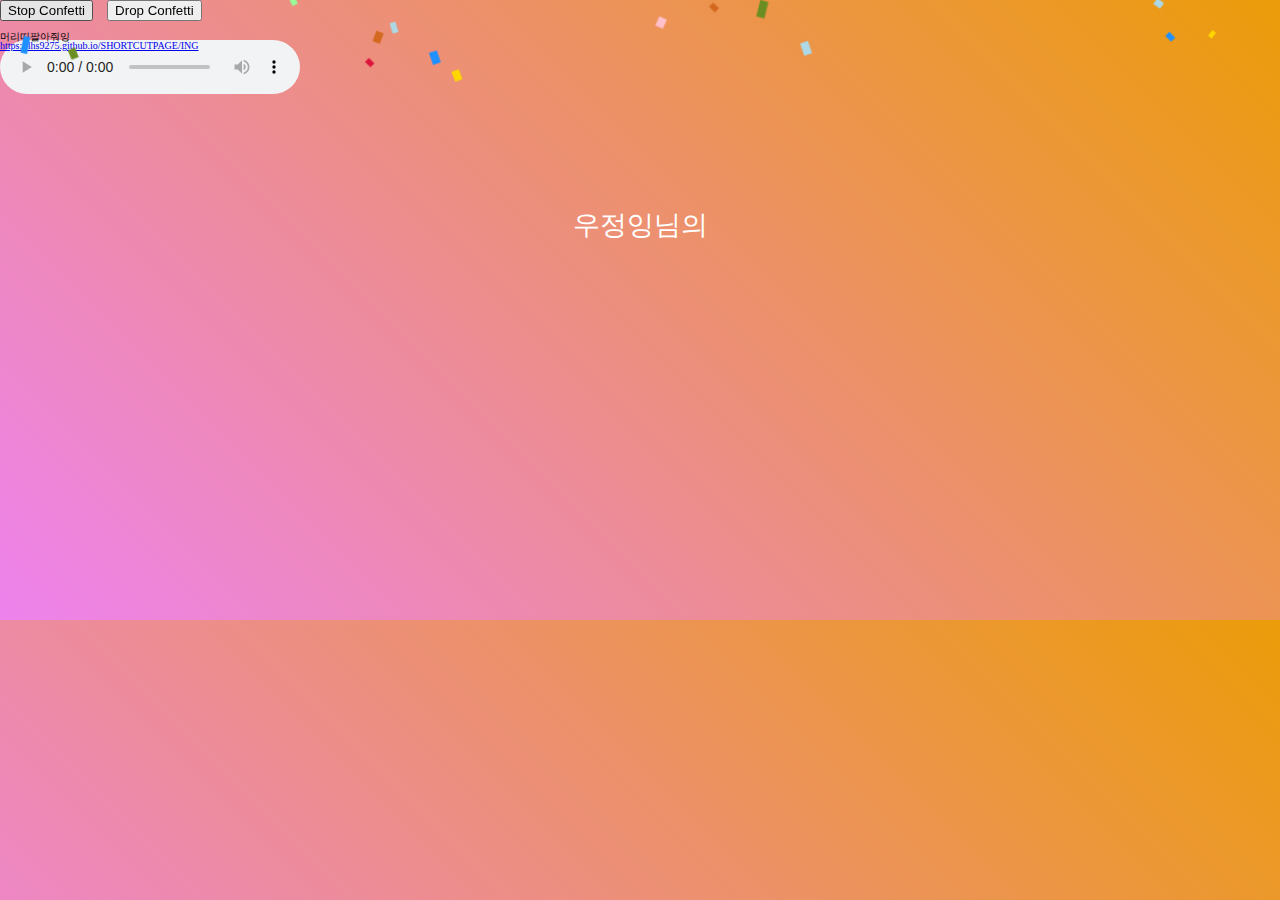
==== index.html @ 968ce842 "Update index.html" ====
<!DOCTYPE html>
<html lang="en">
<head>
  <meta charset="UTF-8">
    <div style="position:absolute; top: 40px;"><audio src="back.mp3" autoplay loop controls></audio></div>
  <script src="https://code.jquery.com/jquery-3.6.4.min.js"></script>
    <script src="confetti_v2.js"></script>
  <title>HBD-FRIENDSHIP_ING</title>
  <link rel="stylesheet" href="style1.css">
  <div  style="position:absolute;top: 30px;;"><div style="font-size: 10px;">머리띠팔아줘잉</div></div>
  <div style="position:absolute; top: 40px;"><div style="font-size: 10px;"><a href="https://lhs9275.github.io/SHORTCUTPAGE/ING"> https://lhs9275.github.io/SHORTCUTPAGE/ING</a></div></div>
</head>


<body>

  <div class="buttonContainer">
    <button class="canvasBtn" id="stopButton">Stop Confetti</button>
    <button class="canvasBtn" id="startButton">Drop Confetti</button>    
</div>
<canvas id="canvas"></canvas>
<script>
  $(document).ready(function(){  
      
      function reAction(){
          $("#startButton").trigger("click");
          setTimeout(function(){
              $("#stopButton").trigger("click");
          }, 30000000);
      }

      
          reAction();
      }); 
      
</script>


        <div class="text-wrap">
          <p id="HBD-text" class="lg-text"></p>
      </div>
      <div class="center-text">
      <div id="messages-container"></div></div>

      <article class="cake-wrap">
        <section id="candle" onclick="nextPage()">
          <article id="lights" class="displayNone">
            <div class="light"></div>
            <div class="light"></div>
            <div class="light"></div>
            <div class="light"></div>
          </article>
          <div id="candle-body" class="displayNone"></div>
        </section>

        
        <section class="chiffons">
          <div id="cream" class="displayNone"></div>
          <div class="chiffon displayNone"></div>
          <div class="chiffon displayNone"></div>
          <div class="chiffon displayNone"></div>
          <div class="chiffon displayNone"></div>
          <div class="chiffon displayNone"></div>
        </section>
        <div id="cake-bottom" class="displayNone"></div>
      </article>  

      <script>
        // 예제: 동적으로 메시지를 추가하는 함수
        function addMessage(message) {
          // 새로운 메시지를 생성하여 메시지 컨테이너에 추가
          var newMessage = document.createElement('p');
          newMessage.textContent = message;
          document.getElementById('messages-container').appendChild(newMessage);
        }
    
        // 예제: 메시지를 로테이션하는 함수
        function rotateMessages(messages, interval) {
          var index = 0;
          setInterval(function () {
            // 현재 메시지 삭제
            $('#messages-container p').remove();
    
            // 다음 메시지 추가
            addMessage(messages[index]);
    
            // 다음 인덱스로 이동 (순환)
            index = (index + 1) % messages.length;
          }, interval);
        }
    
        // 예제: 여러 개의 축하 메시지를 추가
        var birthdayMessages = [
          '메챠야바잉 : 우정씨... 아이시떼루!!',
          ' [ING]가장아름다운순간 :지금처럼 너가 행복한 방송을 해줘, 우린 모든 우정잉을 응원해',
          '뽀삐뽀11:12 : 오늘은 토요일이니까 토요팅!',
          '_챗챗_ : 언제나 어디서나 응원하고있으니까 망설이지 말고 가고싶은 방향으로 걸어가도 돼. 생일 진심으로 축하해! 화이팅!! '
         ,'장발잉 : 생일 축하하고 열심히 달려와줘서 고마워. 항상 응원해👍'
         ,'잉정우12 : 항상 고맙지만 미안하기도하고 그냥 행복했음 좋겠어 화이팅!',
         '으앍 : 잉 생일 축하해 항상 응원해~', 
         '無人 : 어디를 가던 어디서 방송을 하던 항상 응원하고 언제나 최고인 우정잉의 생일을 축하해 잉친이가 되서 행복하고 우정잉 앞에 항상 꽃길만 펼쳐있으니 잉친이와 같이 걸어나가자 우정잉의 행복은 잉친이들의 행복 '
        ,'어 형이야 : 우정잉 평생 방송해~' ,
        '봄이내려 : 너의 모든 선택을 응원해!!!',
        '김수한무 거북이와 우정잉 : 오래보자',
        '왜이렇게어둡냐 : 항상 고마워 생일 축하해 끝까지 응원할게:)',
        '넘버원탑 : 방송해줘서 고마워 생일 축하해!' ,
        '징을치는우엉 : 잉! 잉덕분에 인방과 트위치 자체 빠질 수 있어서 기뻐! 항상 ㅎㅇㅌ 하고 어디서든 방송하는 걸 응원할게!!',
        '고은현 : 잉아 생일 정말 축하하고 방송해줘서 정말 고마워! 앞으로도 항상 팬으로써 함께할게! 우리 오래오래 보자~☺️ 우린 언제나 너의 편이야~'
      ,'앞으로뒤잉테 : 우:우리..대장 우정아 정:정말..진심으로 생일 축하해 잉:잉옹잉옹오잉오~~해피뻐스데이',
      '아무로 레잉 : 잉정아 건강하게 오래오래 살아~',
      '셉삐 : 잉 같은 사람을 또 만날 수 있을까? 내 인생에 한 편의 추억으로 남아줘서 고맙고 찐 아홉수 생일 너무 축하해~~ 🎉🎉🎉',
      '잉스프렌드 : 행복의 모양은 여러개지만 가장 큰 행복은 우정잉이야🫡',
      '무무쓰: 우정아 항상 재밌는 방송 해줘서 너무 고마워 생일 너무 축하해!! 앞으로도 잘 부탁해!!',
      '우엉징칭칙칙폭폭 : 비록 트위치는 사라지지만 우린 너가 가는곳 어디든 함께할게. 내 지친 삶에 유일한 엔돌핀 유토피아 우정잉! 항상 고맙고 우리 오래오래 보자 앞으로도 💜🌈'
     ,'포니테잉 : 멋진녀석 행복하자',
     '빨간조각 : 우정아 생일축하해 앞으로는 대포좀 잘먹어줘 부탁할게',
     '동화상사 : 잉 생일 축하해 아프지말고 행복하게 살고 평생 응원할게~',
     '거북팅이 : 오래전부터 봐았지만 언제나 재밌게 방송하시는 모습이 대단하다고 느껴졌어요. 시청자도 시청자지만 우정잉님이 즐겁고 재밌는 방송 해주셨으면 해요. 생일 축하드립니다!!!',  
      '바람신: 우정잉님 생일축하해요 🎉 방장 덕분에 일상이 즐겁고 행복하네요 우정잉님도 행복하세요',
      '우엉잉어빵 : 여신님 생일축하해요 더더욱 월클이되고 행복해지세요',
      '진랑이 : 너를 알게되고 호기심에 생방송을 보기시작하면서 내 삶의 많은 부분을 위로받았다 태어나줘서 고마워!'
      ,'에엑추 : 방장! 태어나서 이렇게 방송을 해줘서 진짜진짜 너무 고마워 방장이 어딜가든 그 뒤를 따라가서잘 헤쳐나갈 수 있도록 응원할게 평생 꽃길만 걷자잉 덕분에 나도 행복하니까 잉도 항상 행복했으면 좋겠어늘 고마워 방장 생일 축하해!!!' 
      ,'밈친놈 : 나 하니인테 생일 축하한다',
      '커여운고라니 : 젠장 또 잉정이형이야 또 생일을 맞이하고 말았어 나는 축하한다. 그것이 목도한자의 사명이야 생일 축하합니다 방장님',
      'Muchi : 생일 축하하고 내 삶의 안식처가 되어줘서 너무너무 고마워! 덕분에 삶이 조금이라도 행복해진거 같아! 앞으로도 잘 부탁해! 우정잉 화이팅!',
      '안달u :문득 생각난건데, 정말 운이 좋게 나도 우리나라에서 태어났고, 잉도 우리나라에서 태어나서 재밌게 방송도 보고 오프도 가고 하네! 다른 나라에 태어나서 언어가 달랐다면, 언어가 같은 나라여도 시차가 크다면 과연 이렇게 볼 수 있었을까 싶다. 빛머니 감사합니다',
      'oops_lobste : 생일축하하고 항상 응원합니다!!',
      '후뿌뿌뿌 : 겨울에 태어난~ 우정잉 생일 축하해!! 최고로 행복한 하루 보내렴'
      ,'94minsu : 친구야 늘 건강만 하자 화이팅 ~ 생일 축하해!',
    '망고망9 :항상 고맙고 어디로 가던 우리가 같은 방향 보고 걸어갈테니깐 잉은 행복만 해줘~~! 알겠지? 생일 진짜진짜 축하해!!!!',
    '이잉이용 : 우정잉님을 알게 되어서 인생이 더 행복해진것 같아요 앞으로도 잘부탁드리고 항상 건강하고 행복하게 지내시길 바랄게요 생일 정말 정말 축하드려요~ 우정잉 화이팅 !!'
   ,'대박이 : 대장 생일 축하해요!! 즐거운 날도 많고 힘든 나날도 많았을텐데 그 모든 시간잉이 밝게 빛나준 덕분에 나도 그 빛을 따라올수 있었어 앞으로도 오래오래 빛날수 있게 이젠 나도 응원할거야 화이팅! 축하해요!!',
   '띵띵땅땅땅 : 생일축하해 앞으로도 오래오래보자 너 칠순잔치 생카는 내가 해줄게~ ',
   '녹차피콜로 : 우정잉 생일축하해 항상 건강하고 행복하게 지내야돼',
   '설이더 : 나에게 행복이란 단어의 진짜 의미를 깨닫게 해줘서 고마워 덕분에 많이 웃었고 행복했어 잉과 함께하는 모든 순간들이 잊지 못할 정도로 좋았달까 ㅎㅎ 암튼 생일 축하하고 아프지 말어 ㅜㅜ 그리고 행복해야 돼 !!',
   '잉린이 43 : 잉 덕분에 힘들때 잘 이겨냈고 많이 웃었던거 같아 방송해줘서 고맙고 항상 너의 모든 선택을 응원할게!!! 생일축하해 잉~~~',
      '김말랭잉 : 우정잉 생일축하해~ 걸어가는길 외롭지 않게 함께할게 ',
   '이세계에서눈을뜨니내가잉모노? : 너의 매 순간이 행복하고 즐거웠으면 좋겠어 생일 축하해',
    'Sanh : 생일 축하해~ 맛난 거 먹어~',
    '따봉우정아고마워 : 점령',
      '겨울바람휘잉 : 방송해줘서 고맙고 우리 오래 보자~ 생일 너무너무 축하하고 항상 건강하고 행복해~~!!',
      '무지개떡우정잉 : 생일축하해 우리 지겹게보자고',
     '전형적인클잉셰 : 넌 최고야 잉 생일 많이 축하하고 항상 행복하자',
          '푸딩이 : 우정언니 아프지 말고 오래오래 방송하자 항상 고맙고 좋아해♡',
          '유그로 : 허허 잉베님 벌써 서른이시군요.. 생일 축하하고 앞으로 건강하시고 영양제 챙겨드십쇼',
          '김민킈 : 우정잉바보',
          '라떼는커피 : 29번째 생일 너무 축하해! 방송시작은 같이 못있었지만 끝나는 길은 꼭 같이남기를 지겹도록 오랫동안 보자구',
          '프룬_ : 생일축하해~~ 건강히 오래오래 함께하자',
          '우정잉싸바싸바하는잉친이 : 우정국 우정공주마마 탄신 경하드리옵니다 가내 평안하시고 옥체를 잘 보전하시어 오래토록 재밌는 방송 하며 천수를 누리소서 우정공주마마 만세! 만세! 만세!',
          '펑티모잉 : 생일축하해 항상 고마워요!! 행복한 일이 가득하기를..!',
          '아트라슈 : 우정아 덕분에 트위치 생활 행복했고 어딜가던지 따라갈게 우정잉 만세!!!',
          '소원이누룽지 : 생일 진짜진짜진짜 축하해 제일 행복한 하루!!!',
          '무릎이_아이휴 : 마흔살 축하하고 환갑까지 잘부탁해!!!',
          '유정 : She is Korean',
          '여정끝에니가 :잉 생일 축하하고 이번에 트위치 없어진다 해서 걱정 많을거 같은데 어딜가든 따라갈거니까 너무 걱정하지말고 2월 27일까지 잘 놀다 넘어가자 행복한 하루 보내 좀 있다 팬미팅장에서 보자 ',
          '커비 : 적게일하고 돈 많이 벌자 ',
     '머리띠팔아줘잉 : 우정잉님 생신 축하드리고 내년에는 아프지 말고 건강하게 지냈으면 좋겠어요 또 내년에 새로운 플랫폼에서 자리 잘 잡으시고 더욱 성장하셨으면 합니다 그리고 우정잉님 머리띠좀 팔아주세요 부탁드립니다 원하시면 제가 디자인까지 할게요 팔아만 주세요.. 아! 그리고  12월9일 콘서트에서 기다리겠습니다  12월9일에 봬요 우정잉 화이팅!!'
          ,' -the end-' 
         ,' -the end-' 
         ,' -the end-'
         ,' -the end-' 
         ,' -the end-' 
         ,' -the end-' 
         ,' -the end-' 
         ,' -the end-' 
         ,' -the end-' 
         ,' -the end-' 
         ,' -the end-' 
         ,' -the end-' 
         ,' -the end-' 
         ,' -the end-' 
         ,' -the end-' 
         ,' -the end-'  
    
    ];
    
        // 메시지를 5초마다 변경
        rotateMessages(birthdayMessages, 5000);
      </script>

  <script src="script.js"></script> 
</body>
</html>
---- style1.css ----
body {
    margin: 0;
    margin: 0 auto;
    padding: 0;
    background: linear-gradient(45deg, Violet, rgb(235, 156, 9));
  }
  
  body::-webkit-scrollbar {
    display: none;
  }
  
  .displayNone {
    display: none;
  }
  
  
  /* ===================================== title   */
  
  .text-wrap {
    display: flex;
    justify-content: center;
    margin-top: 180px;
  }
  
  #HBD-text {
    display: inline-block;
    font-size: 1.7em;
    color: #fff;
    position: relative;
  }
  
  #HBD-text::after { 
    display: block;
    position: absolute;
    top: 0; right: -10px;
    width: 3px; height: 100%;
    content: "";
    background-color: #fff;
  }
  
  #HBD-text.remove::after {
    display: none;
  }
  
  
  /* =========================================================== cake   */
  
  .cake-wrap {
    display: flex;
    justify-content: center;
    position: relative;
    margin-top: 50px;
  }
  
  
  /* ============================================ candle   */
  
  #candle {
    cursor: pointer;
  }
  
  .light {
    position: absolute;
    top: 12%; left: 50%;
    width: 8px; height: 24px;
    margin-left: -5px;
    background: rgba(255, 213, 99, 0.8);
    border-radius: 100%;
    animation: smCandle 1s infinite alternate;
  }
  
  .light:nth-child(2) {
    box-shadow: 0 0 30px 5px rgba(245, 139, 112, 0.6);
    animation: backLight1 1s infinite alternate;  
  }
  
  .light:nth-child(3) {
    box-shadow: 0 0 30px 15px rgba(255, 209, 157, 0.5);
    animation: backLight2 1s infinite alternate;
  }
  
  .light:nth-child(4) {
    border-radius: 100%;
    box-shadow:0 0 35px 20px rgba(249, 255, 222, 0.3);
    animation: backLight2 0.2s infinite alternate;
  }
  
  #candle-body {
    position: absolute;
    top: 22%; left: 50%;
    margin-left: -5px;
    width: 8px; height: 36px;
    border-radius: 2px;
    background-color: rgb(253, 167, 200);
    animation: candleBody 1s alternate;
  }
  
  
  /* ============================================== Candle Animation */
  
  @keyframes candleBody {
    0% {
      transform: translateY(-800px);
    }
  }
  
  @keyframes candleLight {
    0% {
      transform: translateY(-800px);
    }
  }
  
  @keyframes smCandle {
    0%, 100% {
      transform: translateY(0) scale(1);
     
    }
    50% {
      transform: translateY(-20px) scale(0);
    }
  }
  
  @keyframes backLight1 {
    0%, 100% {
      transform: translateY(0) scale(1);
     
    }
    50% {
      transform: translateY(0) scale(0);
    }
  }
  
  @keyframes backLight2 {
    0%, 100% {
      transform: translateY(0) scale(1);
     
    }
    50% {
      transform: translateY(0) scale(0.8);
    }
  }
  
  /* ==================================== chiffons */
  
  .chiffons {
    width: 160px; height: 300px;
  }
  
  #cream {
    position: absolute;
    width: 160px; height: 24px;
    top: 33%;
    background:#fff;
    border-radius: 16px 16px 10px 10px;
    animation: cream 1s;
  }
  
  #cream:after,
  #cream:before {
    position:absolute;
    width: 12px;
    height: 32px;
    content: "";
    background:#fff;
    border-radius: 100px;
    animation: creams 1s forwards;
  }
  
  #cream::after {
    top: 50%;
    left: 20%;
  }
  
  #cream:before {
    top: 80%;
    left: 80%;
  }
  
  .chiffon {
    position: absolute;
    width: 160px; height: 20px;
    background-color: rgb(255, 248, 246);
    border-radius: 5px;
    animation-name: chiffon 2s;
  }
  
  .chiffon:nth-child(2) {
    top: 40%;
    z-index: -1;
    animation: chiffon 1s;
  }
  
  .chiffon:nth-child(3) {
    top: 46.5%;
    z-index: -2;
    animation: chiffon 1s;
  }
  
  .chiffon:nth-child(4) {
    top: 50%;
    animation: chiffon 1s;
  }
  
  .chiffon:nth-child(5) {
    top: 56.5%;
    animation: chiffon 1s;
  }
  
  .chiffon:nth-child(6) {
    top: 60%;
    animation: chiffon 1s;
  }
  
  .chiffon:nth-of-type(2n-1) {
    height: 10px;
    border-radius: 3px;
    background-color: #fa6f9d;
  }
  
  #cake-bottom {
    position: absolute;
    top: 66.5%;
    width: 220px; height: 5px;
    background-color: #a8cce9;
    animation: cake-bottom 0.8s;
  }
  
  #next-text {
    position: absolute;
    top: 75%;
    font-size: 0.9em;
    color: rgb(5, 250, 66);
    transition: all 0.4s;
    animation: textDelay 20s;
  }
  
  #next-text:hover {
    color: rgb(102, 128, 158);
    animation: textAnimation 0.06s infinite alternate;
  }
  
  
  /* =========================================== cake animation */
  
  @keyframes textDelay {
    0% {
      opacity: 0;
    }
  }
  
  @keyframes textAnimation {
    0% {
      transform: rotate(2deg);
    }
    100% {
      transform: rotate(-2deg);
    }
  }
  
  
  @keyframes cake-bottom {
    0% {
      transform: scaleX(0);
    }
    100% {
      transform: scaleX(1);
    }
  }
  
  /* cake bounce */
  @keyframes chiffon {
    0% {
      transform: translateY(-800px) rotate(15deg);
      animation-timing-function: ease-in;
      opacity: 1;
    }
    24% {
      opacity: 1;
    }
    40% {
      transform: translateY(-24px);
      animation-timing-function: ease-in;
    }
    65% {
      transform: translateY(-12px) rotate(3deg);
      animation-timing-function: ease-in;
    }
    82% {
      transform: translateY(-10px) rotate(-3deg);
      animation-timing-function: ease-in;
    }
    93% {
      transform: translateY(-5px) rotate(3deg);
      animation-timing-function: ease-in;
    }
    25%, 55%, 75%, 87% {
      transform: translateY(5px);
      animation-timing-function: ease-out;
    }
    100% {
      transform: translateY(0px) rotate(-3deg);
      animation-timing-function: ease-out;
      opacity: 1;
    }
  }
  
  @keyframes cream {
    0% {
      transform: translateY(-800px);
      animation-timing-function: ease-in;
    }
  }
  
  @keyframes creams {
    0% {
      transform: scaleY(0) translateY(-60px);
    }
    100% {
      transform: scaleY(1);
    }
  }


  canvas {
    z-index: 10;
    pointer-events: none;
    position: fixed;
    top: 0;
    transform: scale(1.1);
}

.buttonContainer {
    position: fixed;
    top: 0px;
    left: 0px;
}

.canvasBtn {
    margin-right: 10px;
}


.center-text {
  text-align: center;
  font-size: 25px;


}
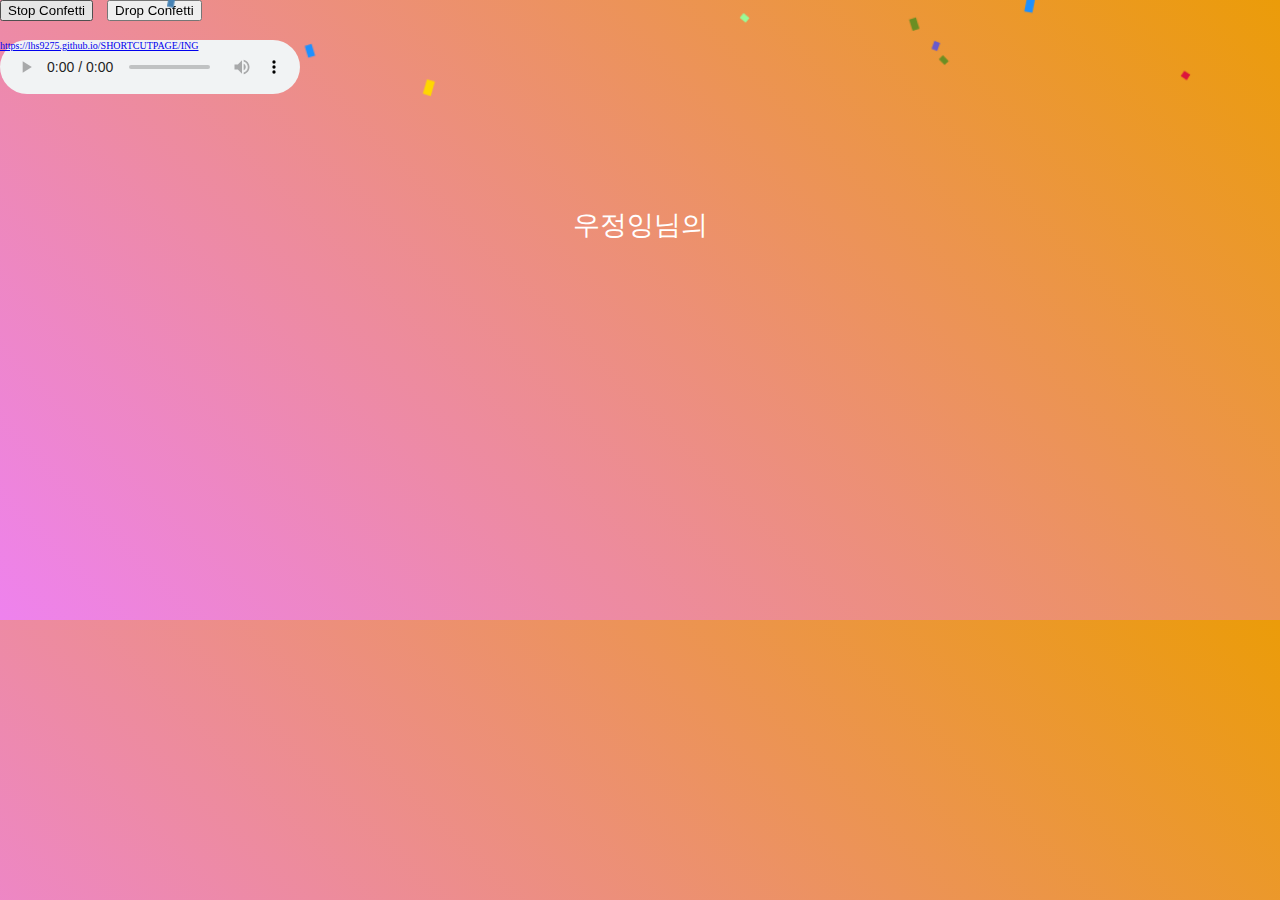
==== commit 96b11e0d: "Update and rename 1209.html to index.html" ====
--- a/index.html
+++ b/index.html
@@ -7,7 +7,6 @@
     <script src="confetti_v2.js"></script>
   <title>HBD-FRIENDSHIP_ING</title>
   <link rel="stylesheet" href="style1.css">
-  <div  style="position:absolute;top: 30px;;"><div style="font-size: 10px;">머리띠팔아줘잉</div></div>
   <div style="position:absolute; top: 40px;"><div style="font-size: 10px;"><a href="https://lhs9275.github.io/SHORTCUTPAGE/ING"> https://lhs9275.github.io/SHORTCUTPAGE/ING</a></div></div>
 </head>
 
@@ -154,7 +153,7 @@
           '유정 : She is Korean',
           '여정끝에니가 :잉 생일 축하하고 이번에 트위치 없어진다 해서 걱정 많을거 같은데 어딜가든 따라갈거니까 너무 걱정하지말고 2월 27일까지 잘 놀다 넘어가자 행복한 하루 보내 좀 있다 팬미팅장에서 보자 ',
           '커비 : 적게일하고 돈 많이 벌자 ',
-     '머리띠팔아줘잉 : 우정잉님 생신 축하드리고 내년에는 아프지 말고 건강하게 지냈으면 좋겠어요 또 내년에 새로운 플랫폼에서 자리 잘 잡으시고 더욱 성장하셨으면 합니다 그리고 우정잉님 머리띠좀 팔아주세요 부탁드립니다 원하시면 제가 디자인까지 할게요 팔아만 주세요.. 아! 그리고  12월9일 콘서트에서 기다리겠습니다  12월9일에 봬요 우정잉 화이팅!!'
+     '머리띠팔아줘잉 : 우정잉님 생신 축하드리고 내년에는 아프지 말고 건강하게 지냈으면 좋겠어요 또 내년에 새로운 플랫폼에서 자리 잘 잡으시고 더욱 성장하셨으면 합니다. 행복하고 건강한 연말 보내세요.
           ,' -the end-' 
          ,' -the end-' 
          ,' -the end-'
@@ -162,15 +161,6 @@
          ,' -the end-' 
          ,' -the end-' 
          ,' -the end-' 
-         ,' -the end-' 
-         ,' -the end-' 
-         ,' -the end-' 
-         ,' -the end-' 
-         ,' -the end-' 
-         ,' -the end-' 
-         ,' -the end-' 
-         ,' -the end-' 
-         ,' -the end-'  
     
     ];
     
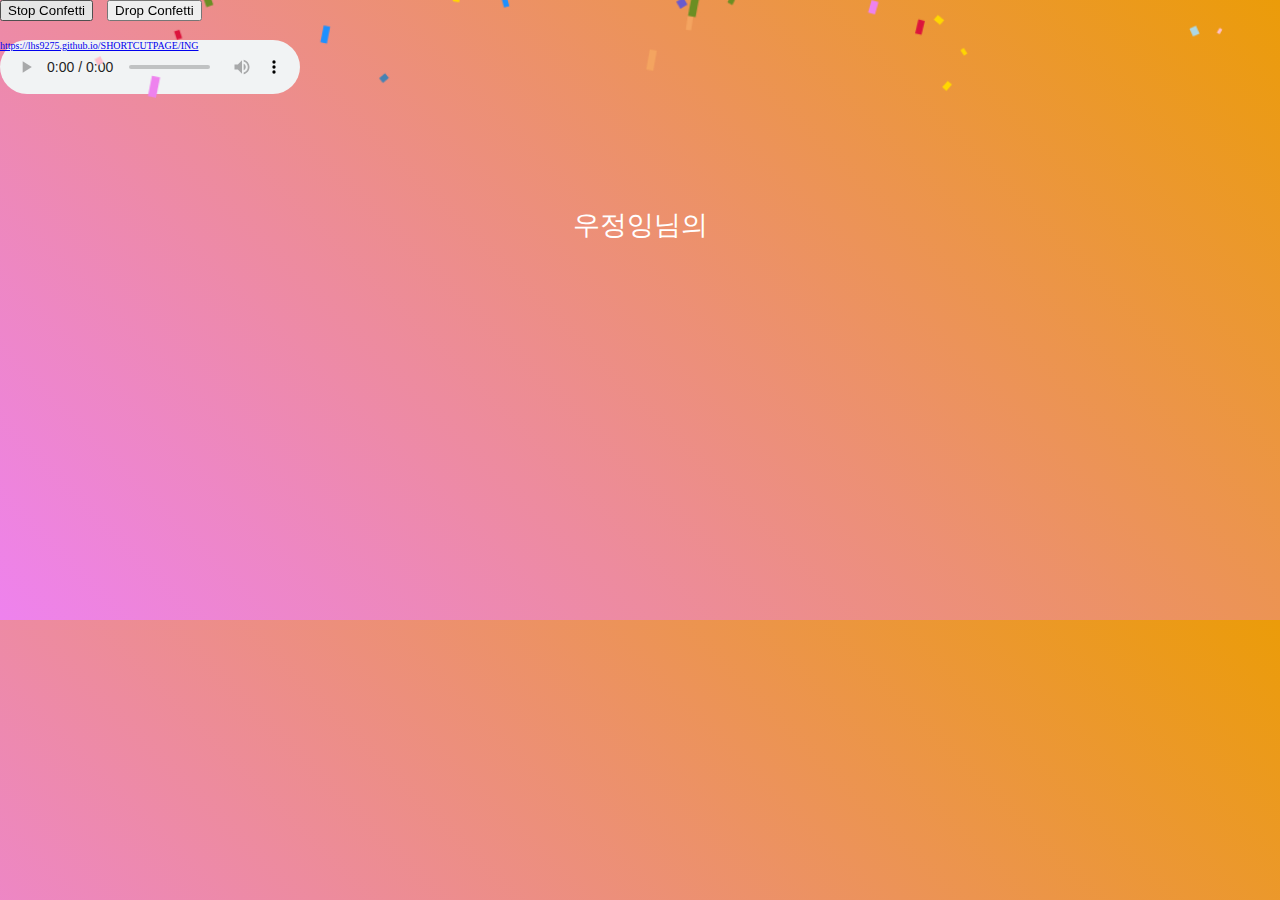
==== commit e2b96394: "Update index.html" ====
--- a/index.html
+++ b/index.html
@@ -153,7 +153,7 @@
           '유정 : She is Korean',
           '여정끝에니가 :잉 생일 축하하고 이번에 트위치 없어진다 해서 걱정 많을거 같은데 어딜가든 따라갈거니까 너무 걱정하지말고 2월 27일까지 잘 놀다 넘어가자 행복한 하루 보내 좀 있다 팬미팅장에서 보자 ',
           '커비 : 적게일하고 돈 많이 벌자 ',
-     '머리띠팔아줘잉 : 우정잉님 생신 축하드리고 내년에는 아프지 말고 건강하게 지냈으면 좋겠어요 또 내년에 새로운 플랫폼에서 자리 잘 잡으시고 더욱 성장하셨으면 합니다. 행복하고 건강한 연말 보내세요.
+     '머리띠팔아줘잉 : 우정잉님 생신 축하드리고 내년에는 아프지 말고 건강하게 지냈으면 좋겠어요 또 내년에 새로운 플랫폼에서 자리 잘 잡으시고 더욱 성장하셨으면 합니다. 행복하고 건강한 연말 보내세요.'
           ,' -the end-' 
          ,' -the end-' 
          ,' -the end-'
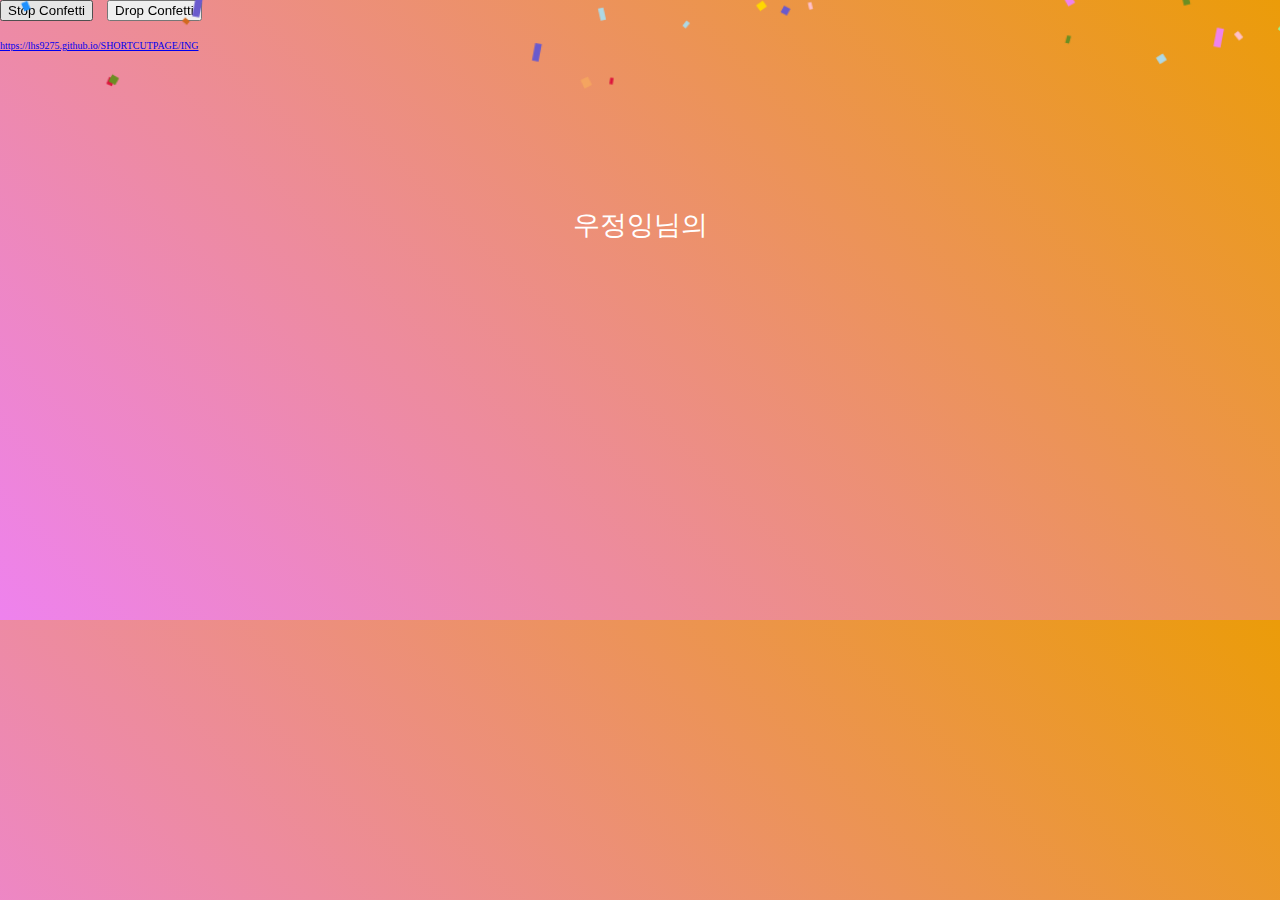
==== commit 7e3d076b: "Update index.html" ====
--- a/index.html
+++ b/index.html
@@ -2,7 +2,6 @@
 <html lang="en">
 <head>
   <meta charset="UTF-8">
-    <div style="position:absolute; top: 40px;"><audio src="back.mp3" autoplay loop controls></audio></div>
   <script src="https://code.jquery.com/jquery-3.6.4.min.js"></script>
     <script src="confetti_v2.js"></script>
   <title>HBD-FRIENDSHIP_ING</title>
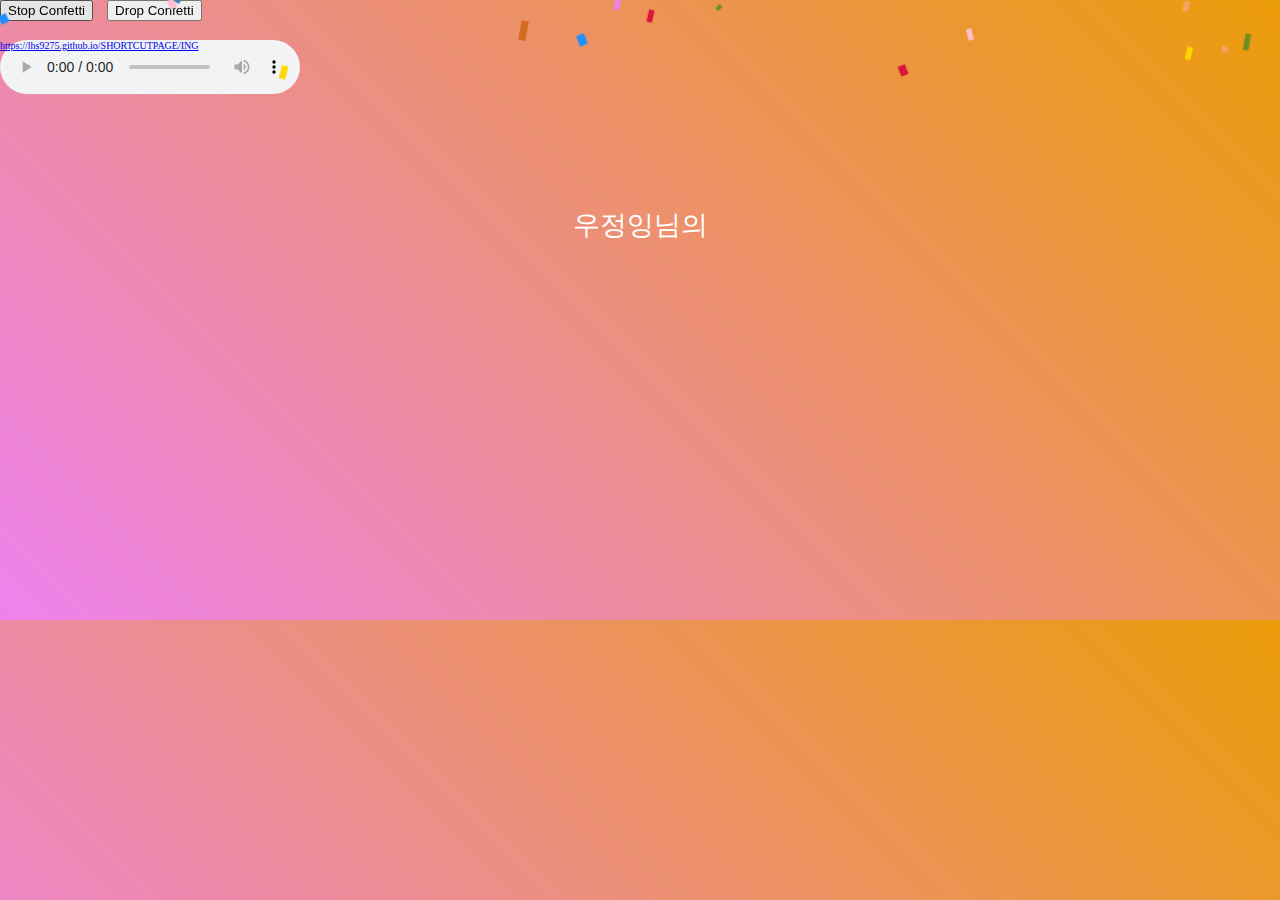
==== commit bb871867: "Update index.html" ====
--- a/index.html
+++ b/index.html
@@ -3,6 +3,7 @@
 <head>
   <meta charset="UTF-8">
   <script src="https://code.jquery.com/jquery-3.6.4.min.js"></script>
+ <div style="position:absolute; top: 40px;"><audio src="back.mp3" autoplay loop controls></audio></div>
     <script src="confetti_v2.js"></script>
   <title>HBD-FRIENDSHIP_ING</title>
   <link rel="stylesheet" href="style1.css">
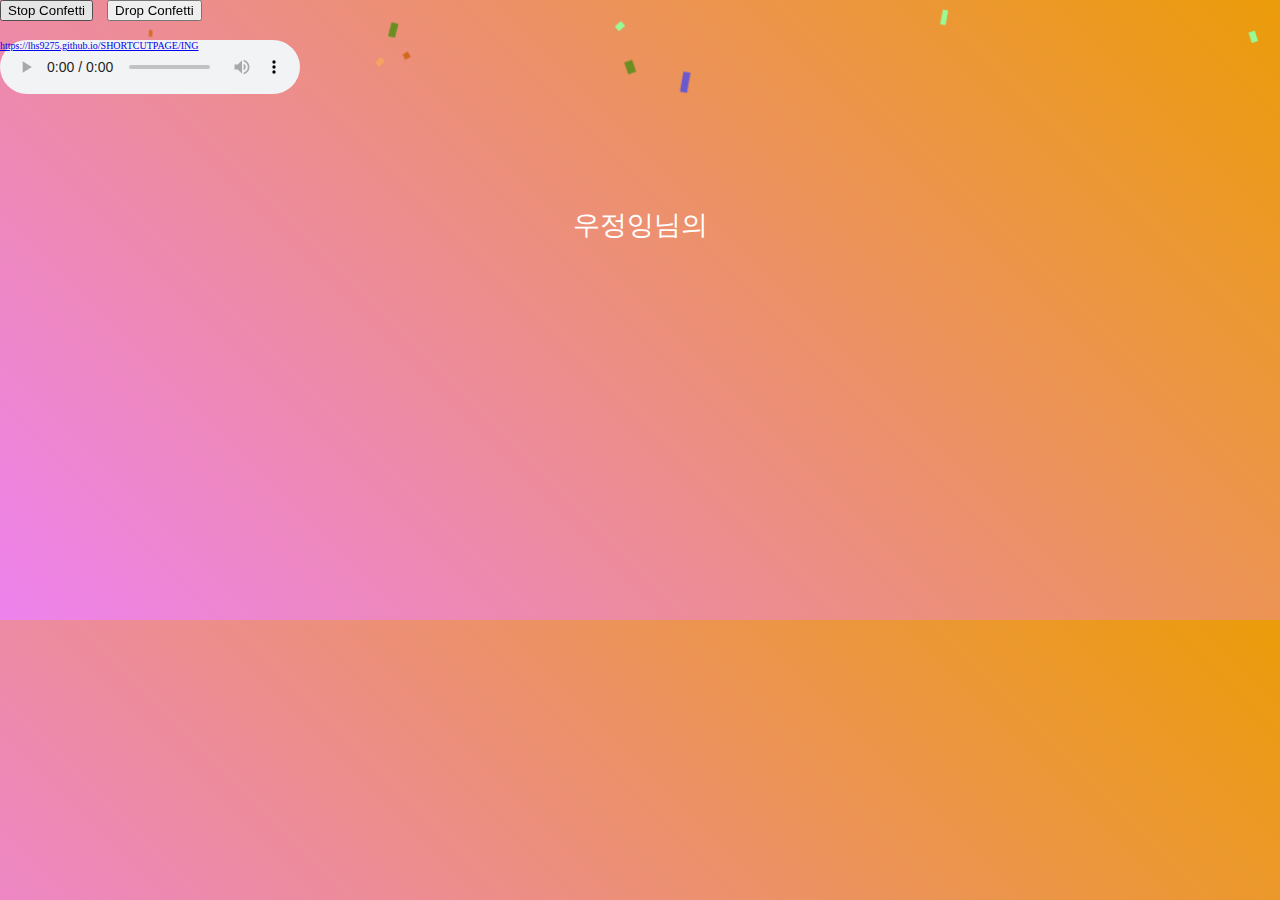
==== commit f9c90509: "Update index.html" ====
--- a/index.html
+++ b/index.html
@@ -65,15 +65,15 @@
       </article>  
 
       <script>
-        // 예제: 동적으로 메시지를 추가하는 함수
+        
         function addMessage(message) {
-          // 새로운 메시지를 생성하여 메시지 컨테이너에 추가
+         
           var newMessage = document.createElement('p');
           newMessage.textContent = message;
           document.getElementById('messages-container').appendChild(newMessage);
         }
     
-        // 예제: 메시지를 로테이션하는 함수
+        
         function rotateMessages(messages, interval) {
           var index = 0;
           setInterval(function () {
@@ -88,7 +88,7 @@
           }, interval);
         }
     
-        // 예제: 여러 개의 축하 메시지를 추가
+        
         var birthdayMessages = [
           '메챠야바잉 : 우정씨... 아이시떼루!!',
           ' [ING]가장아름다운순간 :지금처럼 너가 행복한 방송을 해줘, 우린 모든 우정잉을 응원해',
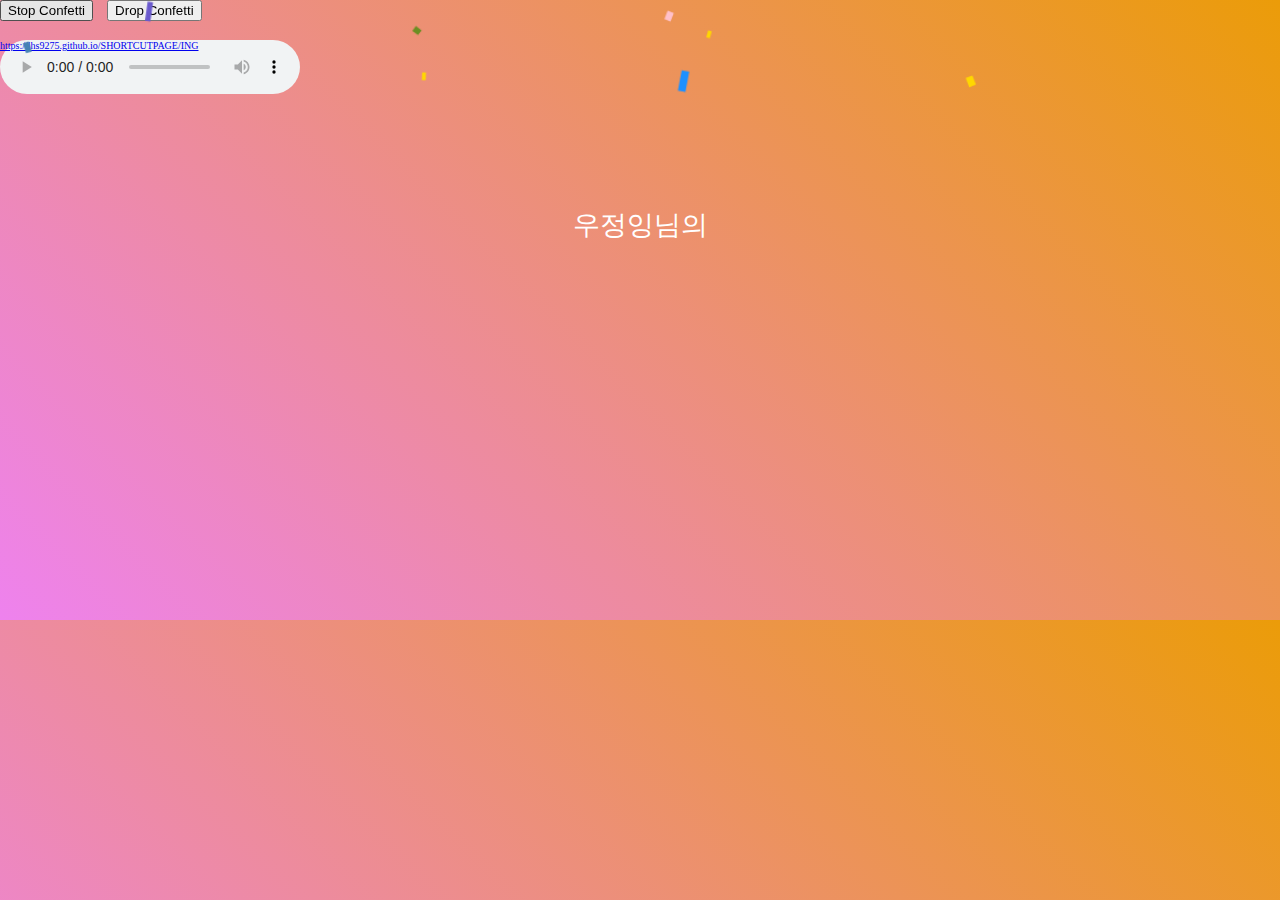
==== commit 5d0f9909: "Update index.html" ====
--- a/index.html
+++ b/index.html
@@ -89,80 +89,7 @@
         }
     
         
-        var birthdayMessages = [
-          '메챠야바잉 : 우정씨... 아이시떼루!!',
-          ' [ING]가장아름다운순간 :지금처럼 너가 행복한 방송을 해줘, 우린 모든 우정잉을 응원해',
-          '뽀삐뽀11:12 : 오늘은 토요일이니까 토요팅!',
-          '_챗챗_ : 언제나 어디서나 응원하고있으니까 망설이지 말고 가고싶은 방향으로 걸어가도 돼. 생일 진심으로 축하해! 화이팅!! '
-         ,'장발잉 : 생일 축하하고 열심히 달려와줘서 고마워. 항상 응원해👍'
-         ,'잉정우12 : 항상 고맙지만 미안하기도하고 그냥 행복했음 좋겠어 화이팅!',
-         '으앍 : 잉 생일 축하해 항상 응원해~', 
-         '無人 : 어디를 가던 어디서 방송을 하던 항상 응원하고 언제나 최고인 우정잉의 생일을 축하해 잉친이가 되서 행복하고 우정잉 앞에 항상 꽃길만 펼쳐있으니 잉친이와 같이 걸어나가자 우정잉의 행복은 잉친이들의 행복 '
-        ,'어 형이야 : 우정잉 평생 방송해~' ,
-        '봄이내려 : 너의 모든 선택을 응원해!!!',
-        '김수한무 거북이와 우정잉 : 오래보자',
-        '왜이렇게어둡냐 : 항상 고마워 생일 축하해 끝까지 응원할게:)',
-        '넘버원탑 : 방송해줘서 고마워 생일 축하해!' ,
-        '징을치는우엉 : 잉! 잉덕분에 인방과 트위치 자체 빠질 수 있어서 기뻐! 항상 ㅎㅇㅌ 하고 어디서든 방송하는 걸 응원할게!!',
-        '고은현 : 잉아 생일 정말 축하하고 방송해줘서 정말 고마워! 앞으로도 항상 팬으로써 함께할게! 우리 오래오래 보자~☺️ 우린 언제나 너의 편이야~'
-      ,'앞으로뒤잉테 : 우:우리..대장 우정아 정:정말..진심으로 생일 축하해 잉:잉옹잉옹오잉오~~해피뻐스데이',
-      '아무로 레잉 : 잉정아 건강하게 오래오래 살아~',
-      '셉삐 : 잉 같은 사람을 또 만날 수 있을까? 내 인생에 한 편의 추억으로 남아줘서 고맙고 찐 아홉수 생일 너무 축하해~~ 🎉🎉🎉',
-      '잉스프렌드 : 행복의 모양은 여러개지만 가장 큰 행복은 우정잉이야🫡',
-      '무무쓰: 우정아 항상 재밌는 방송 해줘서 너무 고마워 생일 너무 축하해!! 앞으로도 잘 부탁해!!',
-      '우엉징칭칙칙폭폭 : 비록 트위치는 사라지지만 우린 너가 가는곳 어디든 함께할게. 내 지친 삶에 유일한 엔돌핀 유토피아 우정잉! 항상 고맙고 우리 오래오래 보자 앞으로도 💜🌈'
-     ,'포니테잉 : 멋진녀석 행복하자',
-     '빨간조각 : 우정아 생일축하해 앞으로는 대포좀 잘먹어줘 부탁할게',
-     '동화상사 : 잉 생일 축하해 아프지말고 행복하게 살고 평생 응원할게~',
-     '거북팅이 : 오래전부터 봐았지만 언제나 재밌게 방송하시는 모습이 대단하다고 느껴졌어요. 시청자도 시청자지만 우정잉님이 즐겁고 재밌는 방송 해주셨으면 해요. 생일 축하드립니다!!!',  
-      '바람신: 우정잉님 생일축하해요 🎉 방장 덕분에 일상이 즐겁고 행복하네요 우정잉님도 행복하세요',
-      '우엉잉어빵 : 여신님 생일축하해요 더더욱 월클이되고 행복해지세요',
-      '진랑이 : 너를 알게되고 호기심에 생방송을 보기시작하면서 내 삶의 많은 부분을 위로받았다 태어나줘서 고마워!'
-      ,'에엑추 : 방장! 태어나서 이렇게 방송을 해줘서 진짜진짜 너무 고마워 방장이 어딜가든 그 뒤를 따라가서잘 헤쳐나갈 수 있도록 응원할게 평생 꽃길만 걷자잉 덕분에 나도 행복하니까 잉도 항상 행복했으면 좋겠어늘 고마워 방장 생일 축하해!!!' 
-      ,'밈친놈 : 나 하니인테 생일 축하한다',
-      '커여운고라니 : 젠장 또 잉정이형이야 또 생일을 맞이하고 말았어 나는 축하한다. 그것이 목도한자의 사명이야 생일 축하합니다 방장님',
-      'Muchi : 생일 축하하고 내 삶의 안식처가 되어줘서 너무너무 고마워! 덕분에 삶이 조금이라도 행복해진거 같아! 앞으로도 잘 부탁해! 우정잉 화이팅!',
-      '안달u :문득 생각난건데, 정말 운이 좋게 나도 우리나라에서 태어났고, 잉도 우리나라에서 태어나서 재밌게 방송도 보고 오프도 가고 하네! 다른 나라에 태어나서 언어가 달랐다면, 언어가 같은 나라여도 시차가 크다면 과연 이렇게 볼 수 있었을까 싶다. 빛머니 감사합니다',
-      'oops_lobste : 생일축하하고 항상 응원합니다!!',
-      '후뿌뿌뿌 : 겨울에 태어난~ 우정잉 생일 축하해!! 최고로 행복한 하루 보내렴'
-      ,'94minsu : 친구야 늘 건강만 하자 화이팅 ~ 생일 축하해!',
-    '망고망9 :항상 고맙고 어디로 가던 우리가 같은 방향 보고 걸어갈테니깐 잉은 행복만 해줘~~! 알겠지? 생일 진짜진짜 축하해!!!!',
-    '이잉이용 : 우정잉님을 알게 되어서 인생이 더 행복해진것 같아요 앞으로도 잘부탁드리고 항상 건강하고 행복하게 지내시길 바랄게요 생일 정말 정말 축하드려요~ 우정잉 화이팅 !!'
-   ,'대박이 : 대장 생일 축하해요!! 즐거운 날도 많고 힘든 나날도 많았을텐데 그 모든 시간잉이 밝게 빛나준 덕분에 나도 그 빛을 따라올수 있었어 앞으로도 오래오래 빛날수 있게 이젠 나도 응원할거야 화이팅! 축하해요!!',
-   '띵띵땅땅땅 : 생일축하해 앞으로도 오래오래보자 너 칠순잔치 생카는 내가 해줄게~ ',
-   '녹차피콜로 : 우정잉 생일축하해 항상 건강하고 행복하게 지내야돼',
-   '설이더 : 나에게 행복이란 단어의 진짜 의미를 깨닫게 해줘서 고마워 덕분에 많이 웃었고 행복했어 잉과 함께하는 모든 순간들이 잊지 못할 정도로 좋았달까 ㅎㅎ 암튼 생일 축하하고 아프지 말어 ㅜㅜ 그리고 행복해야 돼 !!',
-   '잉린이 43 : 잉 덕분에 힘들때 잘 이겨냈고 많이 웃었던거 같아 방송해줘서 고맙고 항상 너의 모든 선택을 응원할게!!! 생일축하해 잉~~~',
-      '김말랭잉 : 우정잉 생일축하해~ 걸어가는길 외롭지 않게 함께할게 ',
-   '이세계에서눈을뜨니내가잉모노? : 너의 매 순간이 행복하고 즐거웠으면 좋겠어 생일 축하해',
-    'Sanh : 생일 축하해~ 맛난 거 먹어~',
-    '따봉우정아고마워 : 점령',
-      '겨울바람휘잉 : 방송해줘서 고맙고 우리 오래 보자~ 생일 너무너무 축하하고 항상 건강하고 행복해~~!!',
-      '무지개떡우정잉 : 생일축하해 우리 지겹게보자고',
-     '전형적인클잉셰 : 넌 최고야 잉 생일 많이 축하하고 항상 행복하자',
-          '푸딩이 : 우정언니 아프지 말고 오래오래 방송하자 항상 고맙고 좋아해♡',
-          '유그로 : 허허 잉베님 벌써 서른이시군요.. 생일 축하하고 앞으로 건강하시고 영양제 챙겨드십쇼',
-          '김민킈 : 우정잉바보',
-          '라떼는커피 : 29번째 생일 너무 축하해! 방송시작은 같이 못있었지만 끝나는 길은 꼭 같이남기를 지겹도록 오랫동안 보자구',
-          '프룬_ : 생일축하해~~ 건강히 오래오래 함께하자',
-          '우정잉싸바싸바하는잉친이 : 우정국 우정공주마마 탄신 경하드리옵니다 가내 평안하시고 옥체를 잘 보전하시어 오래토록 재밌는 방송 하며 천수를 누리소서 우정공주마마 만세! 만세! 만세!',
-          '펑티모잉 : 생일축하해 항상 고마워요!! 행복한 일이 가득하기를..!',
-          '아트라슈 : 우정아 덕분에 트위치 생활 행복했고 어딜가던지 따라갈게 우정잉 만세!!!',
-          '소원이누룽지 : 생일 진짜진짜진짜 축하해 제일 행복한 하루!!!',
-          '무릎이_아이휴 : 마흔살 축하하고 환갑까지 잘부탁해!!!',
-          '유정 : She is Korean',
-          '여정끝에니가 :잉 생일 축하하고 이번에 트위치 없어진다 해서 걱정 많을거 같은데 어딜가든 따라갈거니까 너무 걱정하지말고 2월 27일까지 잘 놀다 넘어가자 행복한 하루 보내 좀 있다 팬미팅장에서 보자 ',
-          '커비 : 적게일하고 돈 많이 벌자 ',
-     '머리띠팔아줘잉 : 우정잉님 생신 축하드리고 내년에는 아프지 말고 건강하게 지냈으면 좋겠어요 또 내년에 새로운 플랫폼에서 자리 잘 잡으시고 더욱 성장하셨으면 합니다. 행복하고 건강한 연말 보내세요.'
-          ,' -the end-' 
-         ,' -the end-' 
-         ,' -the end-'
-         ,' -the end-' 
-         ,' -the end-' 
-         ,' -the end-' 
-         ,' -the end-' 
-    
-    ];
+        var birthdayMessages = [ ];
     
         // 메시지를 5초마다 변경
         rotateMessages(birthdayMessages, 5000);
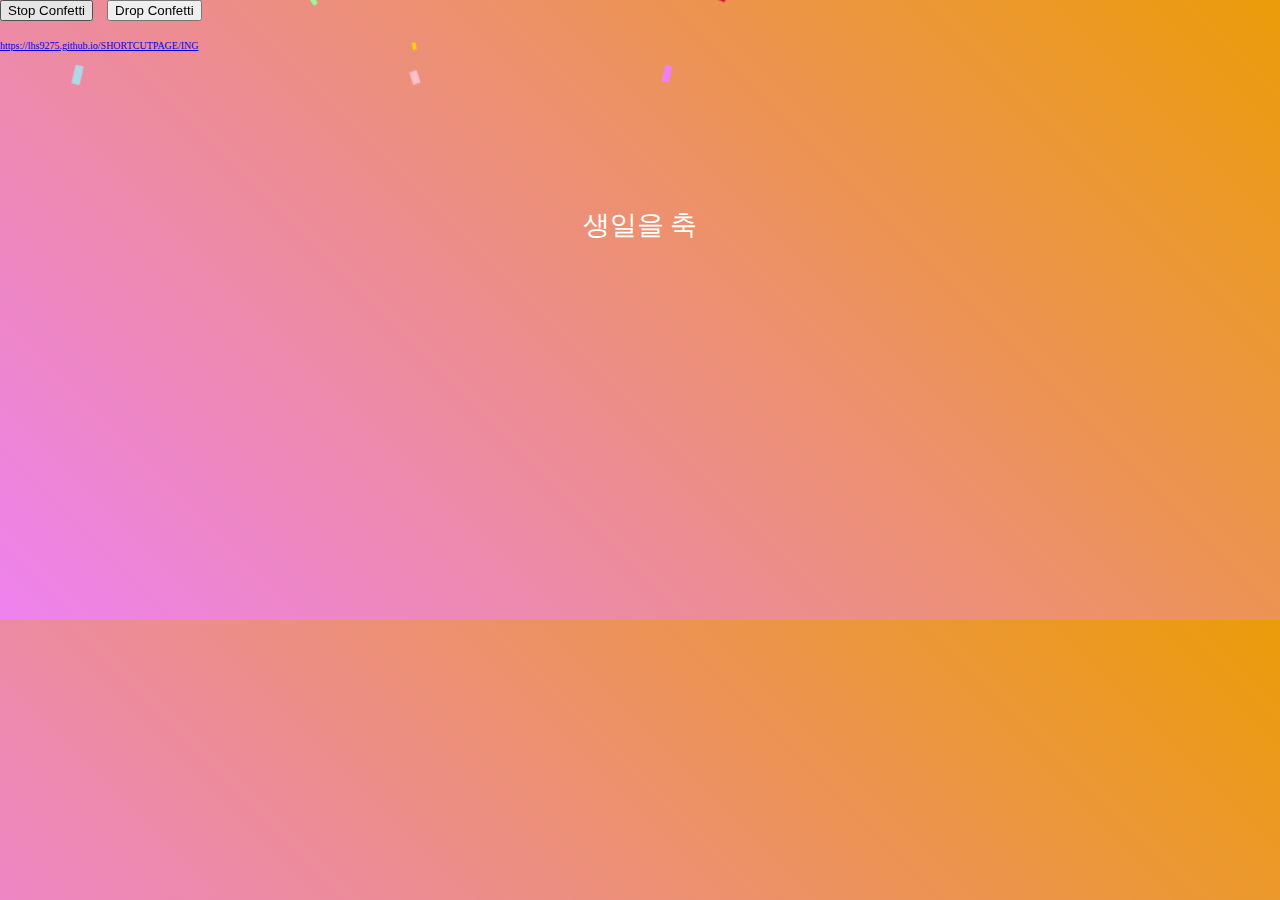
==== commit 4321833b: "Update index.html" ====
--- a/index.html
+++ b/index.html
@@ -3,7 +3,6 @@
 <head>
   <meta charset="UTF-8">
   <script src="https://code.jquery.com/jquery-3.6.4.min.js"></script>
- <div style="position:absolute; top: 40px;"><audio src="back.mp3" autoplay loop controls></audio></div>
     <script src="confetti_v2.js"></script>
   <title>HBD-FRIENDSHIP_ING</title>
   <link rel="stylesheet" href="style1.css">
